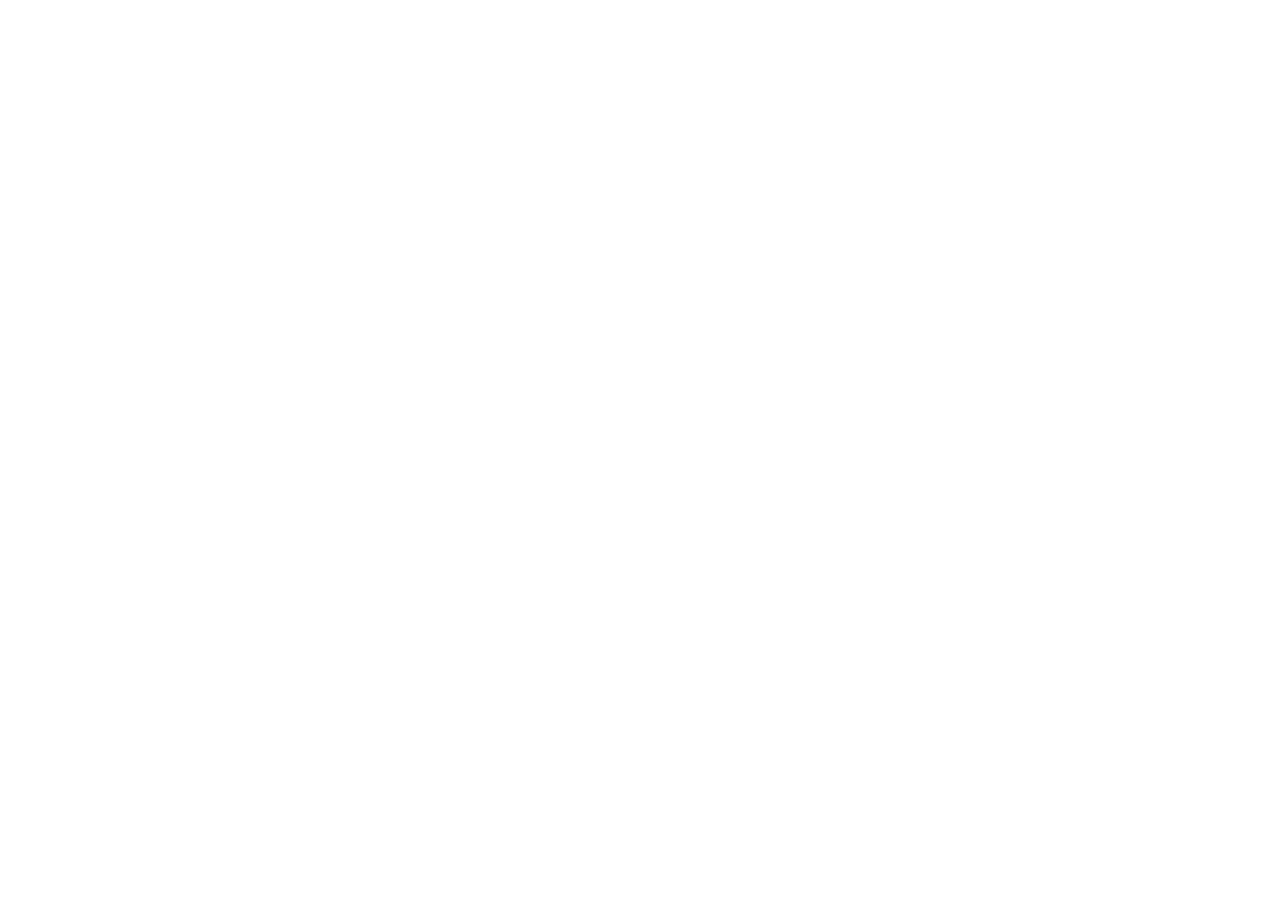
==== Music/index.html @ 7db148bc "Added music folder and content" ====
<!DOCTYPE html>
<html dir="ltr" lang="en-US">

<head>

    <meta http-equiv="content-type" content="text/html; charset=utf-8" />
    <meta name="N.P. Brosowsky" content="Tone.js instrument library loader" />
    <meta name="viewport" content="width=device-width, initial-scale=1" />


    <!-- Styling -->
    <link rel="stylesheet" href="nprogress.css" type="text/css" />
    <!-- Document Title
	============================================= -->
    <title>ToneJS-Instruments Demo</title>

</head>

<body>

    <script type="text/javascript" src="external-js/nprogress.js"></script>
    <script type="text/javascript" src="external-js/NexusUI.js"></script>
    <script type="text/javascript" src="external-js/Tone.js"></script>
    <script type="text/javascript" src="Tonejs-Instruments.js"></script>
    <script type="text/javascript" src="ArpPlayer.js"></script>
    <script type="text/javascript" src="MusicalScale.js"></script>


</body>

</html>
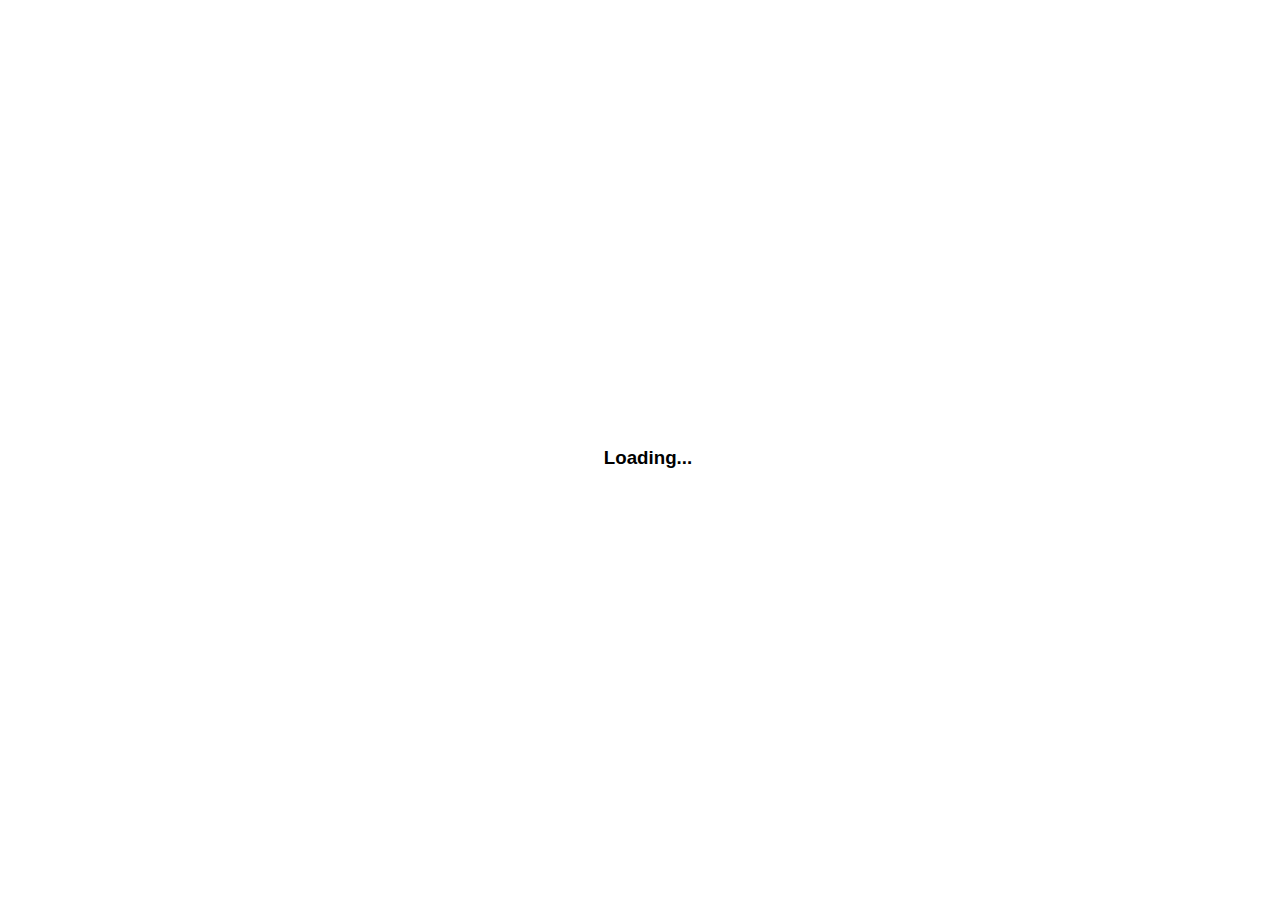
==== commit 96ab31a9: "Merge branch 'master' of https://github.com/BastienGermain/Plateau" ====
--- a/Music/index.html
+++ b/Music/index.html
@@ -1,30 +1,43 @@
 <!DOCTYPE html>
+
 <html dir="ltr" lang="en-US">
 
 <head>
 
-    <meta http-equiv="content-type" content="text/html; charset=utf-8" />
-    <meta name="N.P. Brosowsky" content="Tone.js instrument library loader" />
-    <meta name="viewport" content="width=device-width, initial-scale=1" />
+    <meta http-equiv="content-type" content="text/html; charset=utf-8"/>
+    <meta name="N.P. Brosowsky" content="Tone.js instrument library loader"/>
+    <meta name="viewport" content="width=device-width, initial-scale=1"/>
 
+    <script type="text/javascript" src="external/nprogress.js"></script>
+    <script type="text/javascript" src="external/NexusUI.js"></script>
+    <script type="text/javascript" src="external/Tone.js"></script>
+    <script type="text/javascript" src="src/SampleLibrary.js"></script>
+    <script type="text/javascript" src="src/ArpPlayer.js"></script>
+    <script type="text/javascript" src="src/MusicalScale.js"></script>
+    <script type="text/javascript" src="src/ArpeggioPaterns.js"></script>
 
-    <!-- Styling -->
-    <link rel="stylesheet" href="nprogress.css" type="text/css" />
-    <!-- Document Title
-	============================================= -->
-    <title>ToneJS-Instruments Demo</title>
+    <script type="text/javascript" src="script.js"></script>
+
+    <link type="text/css" rel="stylesheet" href="style.css"/>
+    <link type="text/css" rel="stylesheet" href="style/nprogress.css"/>
+
+    <title>Plateau</title>
 
 </head>
 
 <body>
 
-    <script type="text/javascript" src="external-js/nprogress.js"></script>
-    <script type="text/javascript" src="external-js/NexusUI.js"></script>
-    <script type="text/javascript" src="external-js/Tone.js"></script>
-    <script type="text/javascript" src="Tonejs-Instruments.js"></script>
-    <script type="text/javascript" src="ArpPlayer.js"></script>
-    <script type="text/javascript" src="MusicalScale.js"></script>
+    <div id="content">
+        <H3 id="loading">Loading...</H3>
+        <div class="container">
+            <h1> Tone.js-Instruments</h1>
+            <p> Loads four random instruments from the list. Refresh for different instruments.</p>
+            <div id="Selector"></div>
+            <br/>
+            <div id="Keyboard"></div>
+        </div>
 
+    </div>
 
 </body>
 
--- a/Music/style.css
+++ b/Music/style.css
@@ -0,0 +1,24 @@
+body {
+    height: 100vh;
+    width: 100vw;
+    font-family: Helvetica, arial;
+    font-size: 16px;
+}
+
+#content {
+    height: 100%;
+    width: 100%;
+    display: flex;
+    align-items: center;
+    justify-content: center;
+
+}
+
+.container {
+  display: none;
+}
+
+#Keyboard {
+    margin: 3px!important;
+}
+
--- a/Music/style/nprogress.css
+++ b/Music/style/nprogress.css
@@ -0,0 +1,74 @@
+/* Make clicks pass-through */
+#nprogress {
+  pointer-events: none;
+}
+
+#nprogress .bar {
+  background: #29d;
+
+  position: fixed;
+  z-index: 1031;
+  top: 0;
+  left: 0;
+
+  width: 100%;
+  height: 2px;
+}
+
+/* Fancy blur effect */
+#nprogress .peg {
+  display: block;
+  position: absolute;
+  right: 0px;
+  width: 100px;
+  height: 100%;
+  box-shadow: 0 0 10px #29d, 0 0 5px #29d;
+  opacity: 1.0;
+
+  -webkit-transform: rotate(3deg) translate(0px, -4px);
+      -ms-transform: rotate(3deg) translate(0px, -4px);
+          transform: rotate(3deg) translate(0px, -4px);
+}
+
+/* Remove these to get rid of the spinner */
+#nprogress .spinner {
+  display: block;
+  position: fixed;
+  z-index: 1031;
+  top: 15px;
+  right: 15px;
+}
+
+#nprogress .spinner-icon {
+  width: 18px;
+  height: 18px;
+  box-sizing: border-box;
+
+  border: solid 2px transparent;
+  border-top-color: #29d;
+  border-left-color: #29d;
+  border-radius: 50%;
+
+  -webkit-animation: nprogress-spinner 400ms linear infinite;
+          animation: nprogress-spinner 400ms linear infinite;
+}
+
+.nprogress-custom-parent {
+  overflow: hidden;
+  position: relative;
+}
+
+.nprogress-custom-parent #nprogress .spinner,
+.nprogress-custom-parent #nprogress .bar {
+  position: absolute;
+}
+
+@-webkit-keyframes nprogress-spinner {
+  0%   { -webkit-transform: rotate(0deg); }
+  100% { -webkit-transform: rotate(360deg); }
+}
+@keyframes nprogress-spinner {
+  0%   { transform: rotate(0deg); }
+  100% { transform: rotate(360deg); }
+}
+
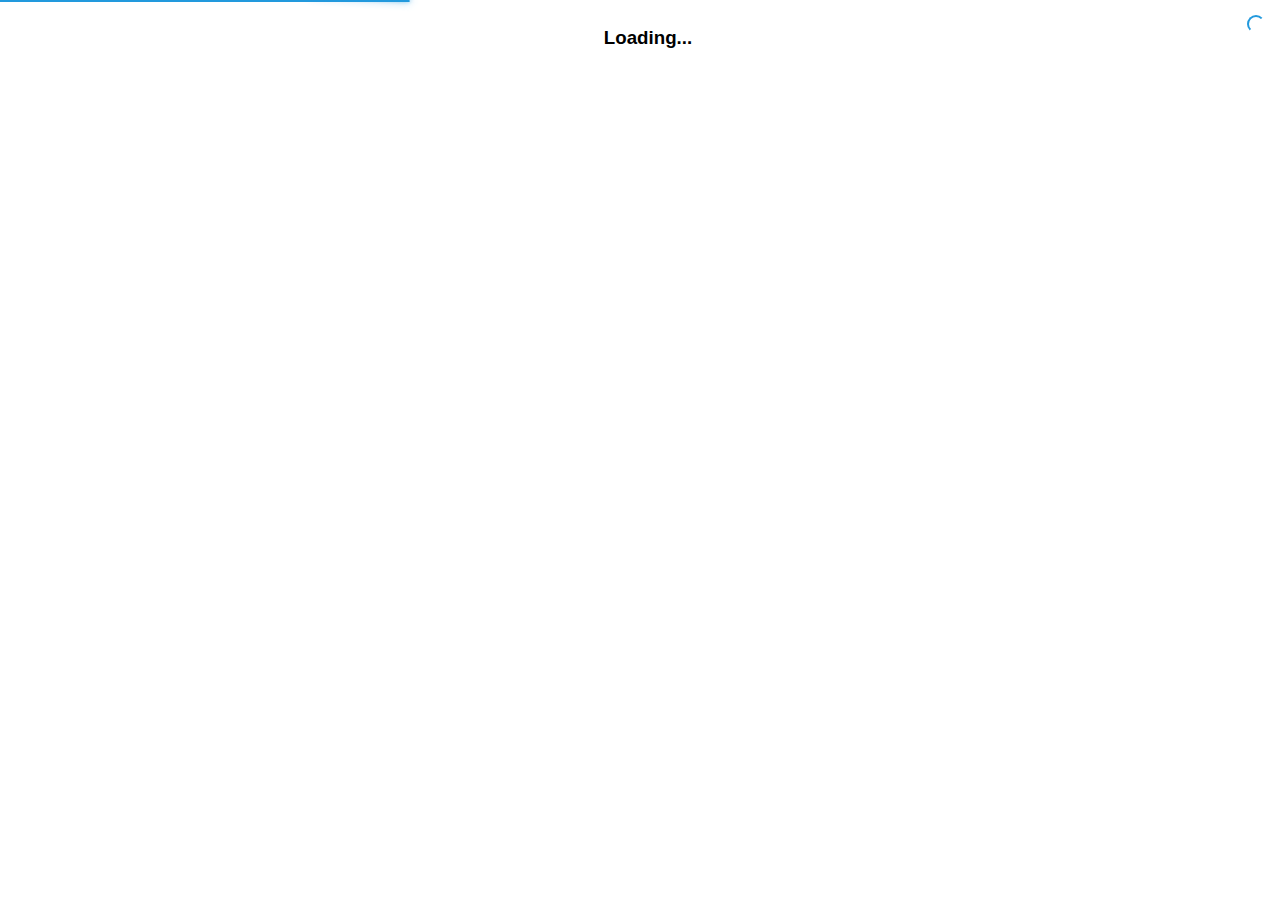
==== commit eb638f1d: "Merge branch 'master' of https://github.com/BastienGermain/Plateau" ====
--- a/Music/index.html
+++ b/Music/index.html
@@ -8,19 +8,22 @@
     <meta name="N.P. Brosowsky" content="Tone.js instrument library loader"/>
     <meta name="viewport" content="width=device-width, initial-scale=1"/>
 
-    <script type="text/javascript" src="external/nprogress.js"></script>
+    <!-- ### STYLES ### -->
+    <link type="text/css" rel="stylesheet" href="style.css"/>
+    <link type="text/css" rel="stylesheet" href="style/nprogress.css"/>
+    <!--
+        <link type="text/css" rel="stylesheet" href="style/arpeggiator.css"/>
+    -->
+
+    <!-- ### SCRIPTS ### -->
+
+    <!-- External -->
+    <script type="text/javascript" src="external/jquery.min.js"></script>
     <script type="text/javascript" src="external/NexusUI.js"></script>
     <script type="text/javascript" src="external/Tone.js"></script>
-    <script type="text/javascript" src="src/SampleLibrary.js"></script>
-    <script type="text/javascript" src="src/ArpPlayer.js"></script>
-    <script type="text/javascript" src="src/MusicalScale.js"></script>
-    <script type="text/javascript" src="src/ArpeggioPaterns.js"></script>
+    <script type="text/javascript" src="external/StartAudioContext.js"></script>
 
-    <script type="text/javascript" src="script.js"></script>
-
-    <link type="text/css" rel="stylesheet" href="style.css"/>
-    <link type="text/css" rel="stylesheet" href="style/nprogress.css"/>
-
+    
     <title>Plateau</title>
 
 </head>
@@ -36,8 +39,21 @@
             <br/>
             <div id="Keyboard"></div>
         </div>
-
+        <article>
+            <aside id="aside"></aside>
+            <main id="main"></main>
+        </article>
     </div>
+    
+    <!--
+        <script type="module" src="modules/Arpeggiator.js"></script>
+    -->
+    <script type="text/javascript" src="modules/SampleInstrument.js"></script>
+    <!--
+        <script type="text/javascript" src="modules/EffectRack.js"></script>
+    -->
+    <script type="text/javascript" src="external/nprogress.js"></script>
+    <script type="module" src="main.js"></script>
 
 </body>
 
--- a/Music/style.css
+++ b/Music/style.css
@@ -10,7 +10,7 @@
     width: 100%;
     display: flex;
     align-items: center;
-    justify-content: center;
+    flex-direction: column;
 
 }
 
--- a/Music/style/arpeggiator.css
+++ b/Music/style/arpeggiator.css
@@ -0,0 +1,253 @@
+html, body {
+  height: 100%;
+}
+
+body {
+  background: #ddd;
+  color: #222;
+}
+
+button {
+  padding: 0.5rem 0;
+  width: calc(80% - 1rem);
+  max-width: 200px;
+  transform: translateX(0.5rem);
+  border: none;
+  text-align: center;
+  background: #fb0;
+  font-size: 1.2rem;
+  color: white;
+  display: block;
+  margin: 1rem auto;
+  border-radius: 4px;
+  animation: pulse 200ms ease-in-out infinite alternate;
+  border: 4px solid darken(#fb0, 2%);
+  box-shadow: 0px 0px 0px 4px rgba(0,0,0,0.1);
+  text-transform: uppercase;
+  letter-spacing: 0.125em;
+  .pause { display: none; }
+  &.active {
+    animation: none;
+    background: #222;
+    border-color: #000;
+    .pause { display: block; }
+    .play { display: none; }
+  }
+}
+
+@keyframes pulse {
+  from { transform: translateX(0.5rem) scale(1); }
+  to   { transform: translateX(0.5rem) scale(1.1); }
+}
+
+.keyboard {
+  position: fixed;
+  top: 0;
+  margin: 0;
+  left: 50%;
+  z-index: 2;
+  width: calc(100% - 2rem);
+  max-width: calc(1400px - 1rem);
+  border-bottom: 4px solid #ddd;
+  transform: translateX(-50%);
+
+  div {
+    background: #fff;
+    height: 40px;
+    flex: 3;
+    margin: 1px;
+    &[class*="is"] {
+      flex: 2;
+      background: #222;
+    }
+    &.active-b,
+    &.active-t {
+      background: #FB0;
+      &[class*="is"] {
+        background: darken(#FB0, 20%);
+      }
+    }
+  }
+}
+
+
+article {
+  max-width: 1400px;
+  display: flex;
+  flex-direction: column;
+  padding-top: calc(40px + 3rem);
+  padding-bottom: 5rem;
+  width: calc(100% - 1rem);
+  margin: 0 auto;
+}
+
+main, aside {
+  width: 100%;
+}
+
+aside,
+main {
+  display: flex;
+  justify-content: space-between;
+  flex-wrap: wrap;
+}
+
+aside {
+  section { width: 100%; }
+}
+
+@media (min-width: 800px) {
+  article {
+    flex-direction: row;
+  }
+  main {
+    width: calc(80% - 1rem);
+    order: 1;
+  }
+  aside {
+    display: block;
+    order: 2;
+    width: 20%;
+    margin-right: 1rem;
+    .output {
+      h1, h2 { flex-basis: auto; }
+      flex-direction: column;
+    }
+  }
+}
+
+section {
+  width: 100%;
+  margin: 0.5rem;
+  display: flex;
+  flex-wrap: wrap;
+  box-sizing: border-box;
+  background: #f0f0f0;
+  padding: 1rem;
+  h1, h2 {
+    margin-top: 0;
+    flex-basis: 100%;
+    margin-left: 1px;
+    margin-right: 1px;
+    line-height: 1;
+    text-align: left;
+  }
+  h1 { font-size: 1.2em; }
+  h2 { font-size: 1em; }
+  > span {
+    flex: 1;
+    box-sizing: border-box;
+    text-align: center;
+    padding: 0.5em;
+    margin: 1px;
+    border: 1px solid #ccc;
+    color: #444;
+    font-size: 0.6em;
+    text-transform: uppercase;
+    letter-spacing: 0.125em;
+    padding-top: 0.75em;
+    sup { font-size: 0.6em; margin-left: -2px; }
+  }
+  &:not(.keyboard) {
+    margin: 0.5rem;
+    border-radius: 4px;
+    box-shadow: 0px 2px 0px 2px #d9d9d9;
+    
+    div {
+      box-sizing: border-box;
+      cursor: pointer;
+      text-align: center;
+      padding: 0.5em;
+      margin: 1px;
+      background: white;
+      font-size: 0.6em;
+      text-transform: uppercase;
+      letter-spacing: 0.125em;
+      flex: 1 0 auto;
+      
+      &:hover {
+        background: #ccc;
+      }
+      &[class$="-current"] {
+        background: #FB0;
+        pointer-events: none;
+      }
+    }
+  }
+  &.chord {
+    > div {
+      background: transparent;
+      padding: 0;
+      margin-top: 0; margin-bottom: 0;
+      display: flex;
+      flex-direction: column;
+      font-size: 1em;
+      + div { margin-left: 0.5em; }
+      &:hover {
+        background: transparent;
+      }
+      &.active {
+        box-shadow: 0px 0px 0px 1px #fb0;
+      }
+      div {
+        flex: 1;
+        background: white;
+        text-transform: none;
+      }
+    }
+  }
+  &.keys {
+    div {
+      flex-basis: calc(16.66% - 2px);
+      sup {
+        pointer-events: none;
+        font-size: 0.6em;
+      }
+    }
+  }
+  &.patterns {
+    align-content: center;
+    div { 
+      max-width: 20%; flex-basis: 20%; 
+      flex-basis: calc(16.66% - 2px);
+    }
+    @media (min-width: 800px) {
+      div { max-width: 20%; }
+      &.patterns-720 > div { flex-basis: calc(10% - 2px); }
+      &.patterns-120 > div { flex-basis: calc(12% - 2px); }
+      &.patterns-24 > div { flex-basis: calc(12% - 2px); }
+      &.patterns-6 > div { flex-basis: calc(10% - 2px); }
+    }
+  }
+  
+  @media(min-width: 800px) {
+    // grid
+    &.chord { 
+      flex-basis: calc(100% - 1rem);
+    }
+    &.keys, &.modes, &.steps, &.type { 
+      flex-basis: calc(50% - 1rem);
+    }
+  }
+  
+  &.chord > div, &.bpm, &.keys, &.modes, &.steps, &.type { 
+    > div {
+      display: flex; 
+      align-items: center; 
+      justify-content: center; 
+      text-align: center; 
+    }
+  }
+}
+
+svg {
+  width: 100%;
+  height: auto;
+  pointer-events: none;
+  polyline { 
+    fill: none; 
+    stroke: black;
+    stroke-linecap: round;
+    stroke-linejoin: round;
+  }
+}